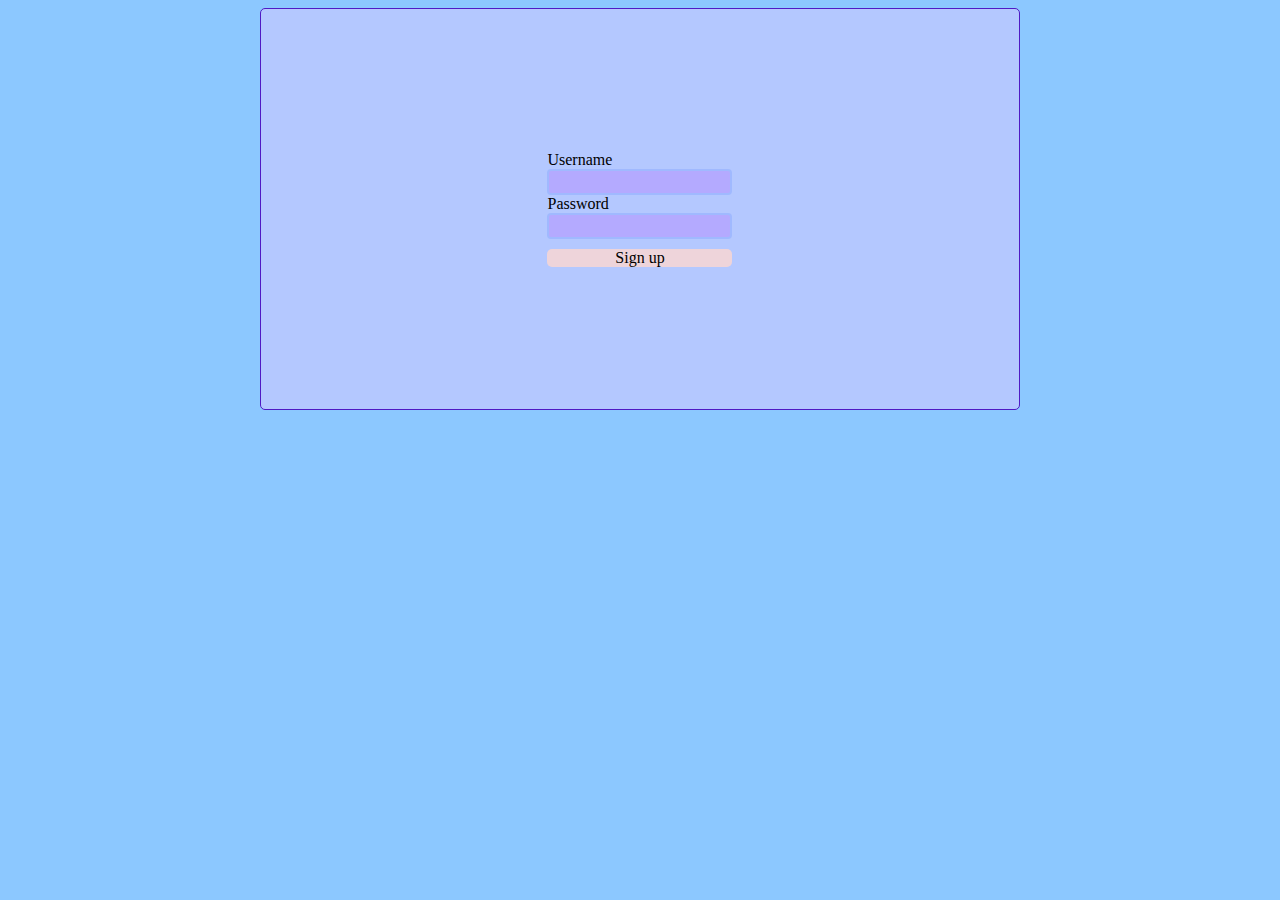
==== Loginpage/index2.html @ 60653cee "Add files via upload" ====
<!DOCTYPE html>
<html lang="en">
<head>
    <meta charset="UTF-8">
    <meta name="viewport" content="width=device-width, initial-scale=1.0">
    <title>Simple login page</title>
    <link rel="stylesheet" href="style2.css">
    <script defer src="script2.js"></script>
</head>
<body>
    <div class="contain">
        <form onsubmit="return false;" id="signupform">
            <label for="user">Username</label><br>
            <input type="text" class="inp_text" name="user" id="user1"><br>
            <label for="pass">Password</label><br>
            <input type="text" style="margin-bottom: 10px;" class="inp_text" name="pass" id="pass1"><br>
            <div class="signup" id="signbutton" onclick="submitform()">Sign up</div>
            <div id="incorrectcase"></div>
        </form>
    </div>

<div>
    <p id="showuser"></p>
    <p id="showpass"></p>
</div>
</body>
</html>
---- Loginpage/style2.css ----
.inp_text {
    border: 2px solid rgb(160, 185, 255);
    border-radius: 4px;
    background-color: rgb(180, 170, 255);
    height: 1.5em;
}
body {
    background-color: rgb(140, 200, 255);
}

.contain {
    background-color: rgb(180, 200, 255);
    height: 25em;
    margin: 0 auto;
    width: 60%;
    border: 1.8px solid #501ac4;
    border-radius: 5px;
    display: flex;
    justify-content: center;
    align-items: center;
}
.signup {
    display: flex;
    justify-content: center;
    /* border: 1px solid green; */
    border-radius: 5px;
    background-color: rgb(238, 212, 218);
}
.signup:hover {
    background-color: rgb(237, 168, 184);
    cursor: pointer;
}

#incorrectcase {
    color: red;
}
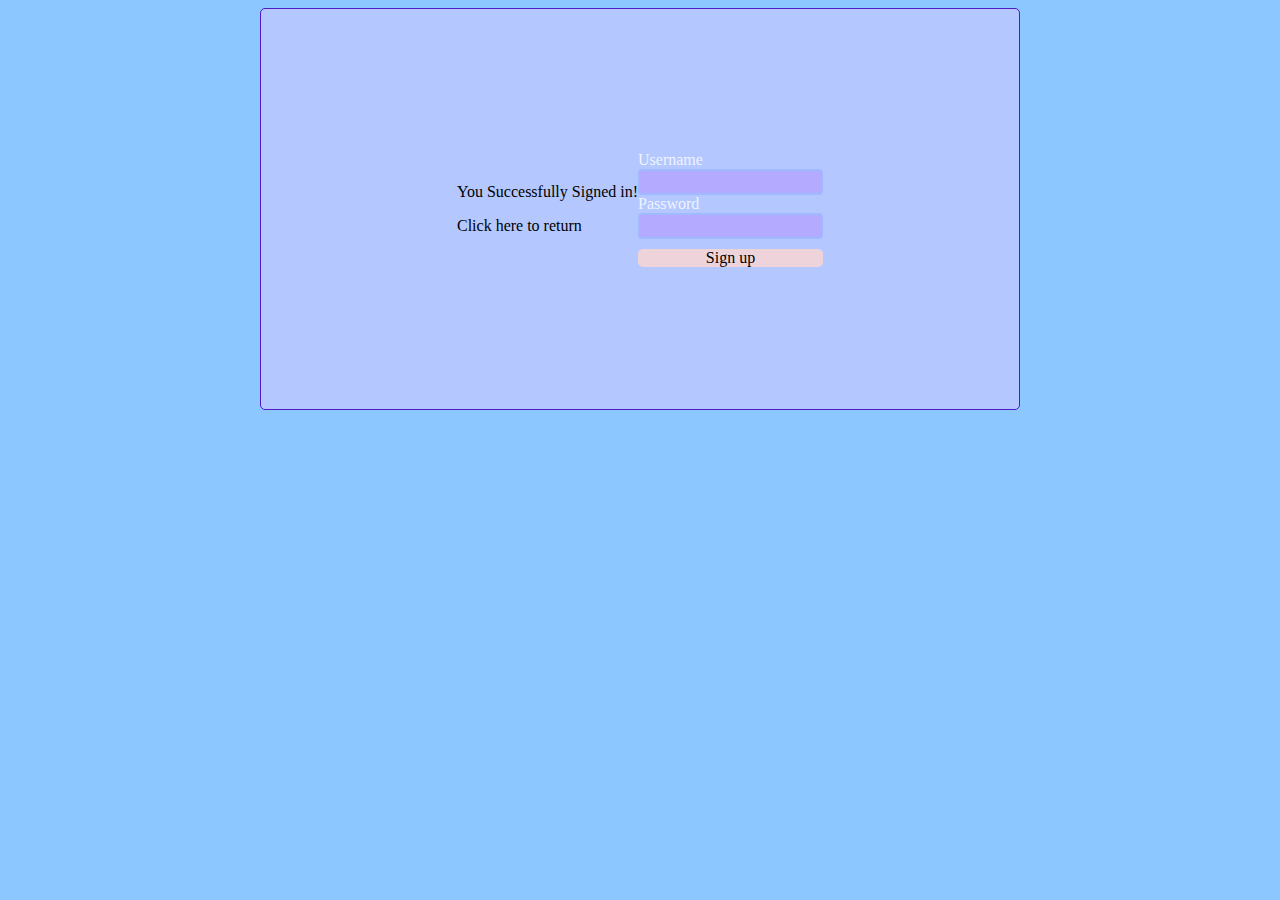
==== commit 30f91ce2: "Update index2.html" ====
--- a/Loginpage/index2.html
+++ b/Loginpage/index2.html
@@ -9,16 +9,19 @@
 </head>
 <body>
     <div class="contain">
+        <div class="tempo">
+            <p class="popuptext1">You Successfully Signed in!</p>
+            <p class="popuptext2" onclick="closepopup()">Click here to return</p>
+        </div>
         <form onsubmit="return false;" id="signupform">
-            <label for="user">Username</label><br>
-            <input type="text" class="inp_text" name="user" id="user1"><br>
-            <label for="pass">Password</label><br>
-            <input type="text" style="margin-bottom: 10px;" class="inp_text" name="pass" id="pass1"><br>
+            <label for="tempuser1" style="color: rgba(255, 255, 255, 0.8);">Username</label><br>
+            <input type="text" class="inp_text" name="user" id="tempuser1"><br>
+            <label for="temppass1" style="color: rgba(255,255,255,0.8);">Password</label><br>
+            <input type="text" style="margin-bottom: 10px;" class="inp_text" name="pass" id="temppass1"><br>
             <div class="signup" id="signbutton" onclick="submitform()">Sign up</div>
             <div id="incorrectcase"></div>
         </form>
     </div>
-
 <div>
     <p id="showuser"></p>
     <p id="showpass"></p>
